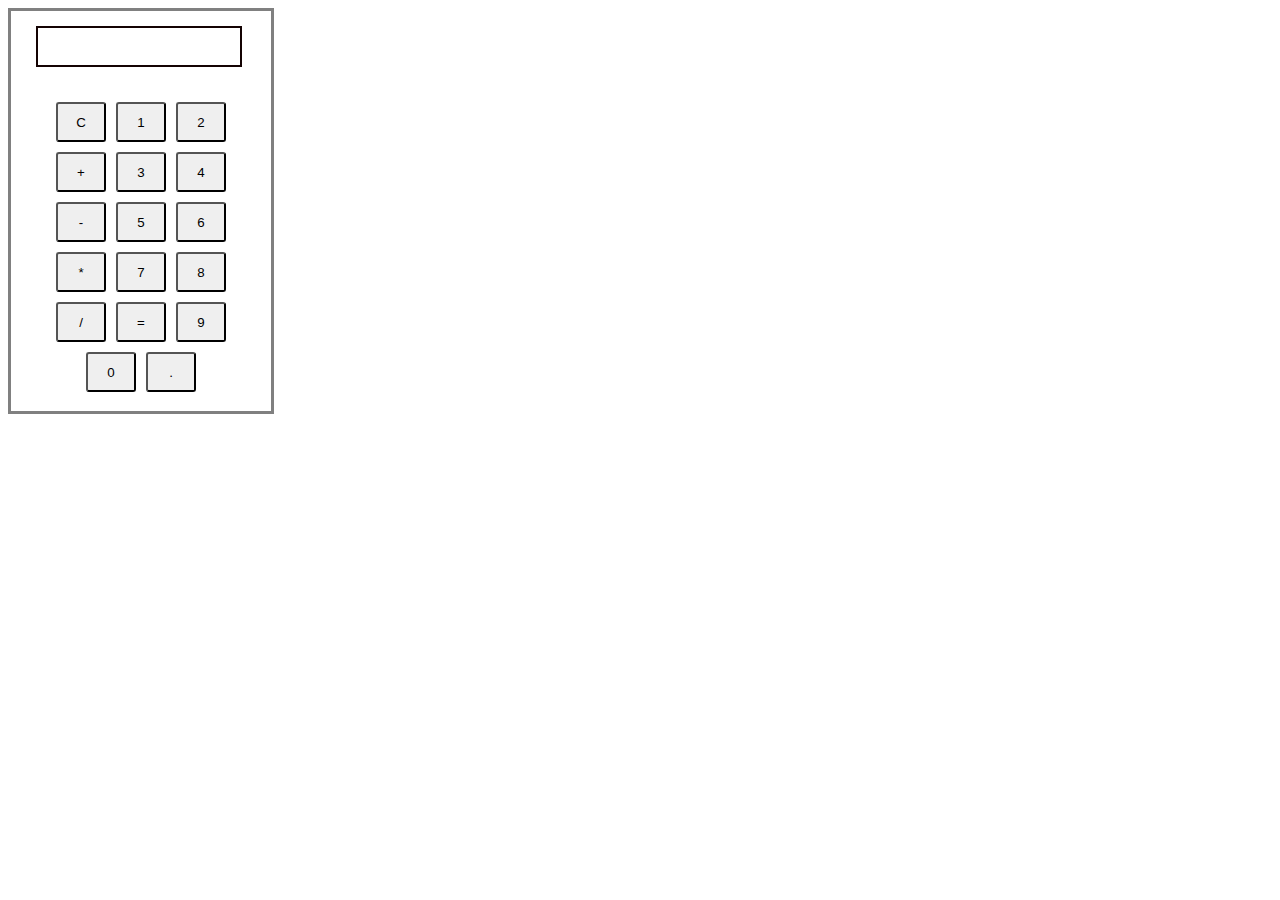
==== calculator/index.html @ 01e8f5ee "Add files via upload" ====
<!DOCTYPE html>
<html lang="en">
<head>
    <meta charset="UTF-8">
    <meta name="viewport" content="width=device-width, initial-scale=1.0">
    <title>Calculator</title>
    <link rel="stylesheet" href="style.css" class="css">
</head>
<body>
    <div class="cal">
        <input type="text" id="caltext" readonly>
<div class="button">
        <button class="btn" onclick="calculator='';document.querySelector('#caltext').value = calculator;">C</button>
        <button class="btn" onclick="calculator+='1';document.querySelector('#caltext').value = calculator;">1</button>
        <button class="btn" onclick="calculator+='2';document.querySelector('#caltext').value = calculator;">2</button>
        <button class="btn" onclick="calculator+='+';document.querySelector('#caltext').value = calculator;">+</button>
        <button class="btn" onclick="calculator+='3';document.querySelector('#caltext').value = calculator;">3</button>
        <button class="btn" onclick="calculator+='4';document.querySelector('#caltext').value = calculator;">4</button>
        <button class="btn" onclick="calculator+='-';document.querySelector('#caltext').value = calculator;">-</button>
        <button class="btn" onclick="calculator+='5';document.querySelector('#caltext').value = calculator;">5</button>
        <button class="btn" onclick="calculator+='6';document.querySelector('#caltext').value = calculator;">6</button>
        <button class="btn" onclick="calculator+='*';document.querySelector('#caltext').value = calculator;">*</button>
        <button class="btn" onclick="calculator+='7';document.querySelector('#caltext').value = calculator;">7</button>
        <button class="btn" onclick="calculator+='8';document.querySelector('#caltext').value = calculator;">8</button>
        <button class="btn" onclick="calculator+='/';document.querySelector('#caltext').value = calculator;">/</button>
        <button class="btn" onclick="calculator=eval(calculator);document.querySelector('#caltext').value = calculator;">=</button>
        <button class="btn" onclick="calculator+='9';document.querySelector('#caltext').value = calculator;">9</button>
        <button class="btn" onclick="calculator+='0';document.querySelector('#caltext').value = calculator;">0</button>
        <button class="btn" onclick="calculator+='.';document.querySelector('#caltext').value = calculator;">.</button>
    </div>
    </div>



    <script src="script.js"></script>
</body>
</html>
---- calculator/style.css ----
.cal{
    width:260px;
    height:400px;
    border:3px solid grey;
}
#caltext{
    margin:15px 25px;
    width:198px;
    height:35px;
    border:2px solid rgb(20, 3, 3);

}
.button{
 display:flex;
 justify-content: center;
 flex-wrap: wrap;
 gap:10px;
 margin:10px 10px;
 padding:10px;

}
.btn{
   width:50px;
   height: 40px;
   gap:5px;
   cursor:pointer;
   border-radius: 3px;
   transition: all 0.3s ease-in-out;
}
.btn:hover{
    background-color: rgb(59, 193, 148);
    
}
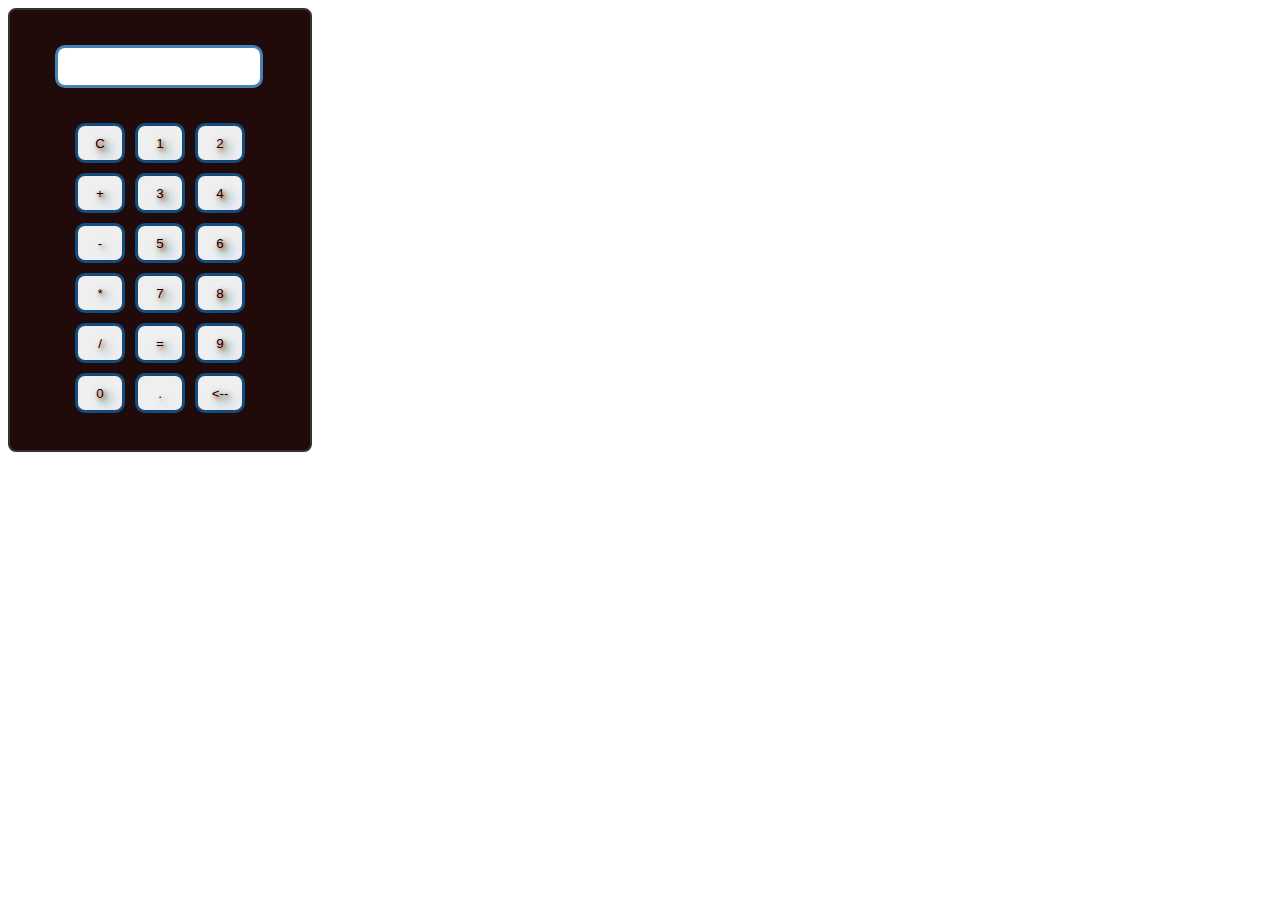
==== commit 82732e00: "Add files via upload" ====
--- a/calculator/index.html
+++ b/calculator/index.html
@@ -9,27 +9,27 @@
 <body>
     <div class="cal">
         <input type="text" id="caltext" readonly>
-<div class="button">
-        <button class="btn" onclick="calculator='';document.querySelector('#caltext').value = calculator;">C</button>
-        <button class="btn" onclick="calculator+='1';document.querySelector('#caltext').value = calculator;">1</button>
-        <button class="btn" onclick="calculator+='2';document.querySelector('#caltext').value = calculator;">2</button>
-        <button class="btn" onclick="calculator+='+';document.querySelector('#caltext').value = calculator;">+</button>
-        <button class="btn" onclick="calculator+='3';document.querySelector('#caltext').value = calculator;">3</button>
-        <button class="btn" onclick="calculator+='4';document.querySelector('#caltext').value = calculator;">4</button>
-        <button class="btn" onclick="calculator+='-';document.querySelector('#caltext').value = calculator;">-</button>
-        <button class="btn" onclick="calculator+='5';document.querySelector('#caltext').value = calculator;">5</button>
-        <button class="btn" onclick="calculator+='6';document.querySelector('#caltext').value = calculator;">6</button>
-        <button class="btn" onclick="calculator+='*';document.querySelector('#caltext').value = calculator;">*</button>
-        <button class="btn" onclick="calculator+='7';document.querySelector('#caltext').value = calculator;">7</button>
-        <button class="btn" onclick="calculator+='8';document.querySelector('#caltext').value = calculator;">8</button>
-        <button class="btn" onclick="calculator+='/';document.querySelector('#caltext').value = calculator;">/</button>
-        <button class="btn" onclick="calculator=eval(calculator);document.querySelector('#caltext').value = calculator;">=</button>
-        <button class="btn" onclick="calculator+='9';document.querySelector('#caltext').value = calculator;">9</button>
-        <button class="btn" onclick="calculator+='0';document.querySelector('#caltext').value = calculator;">0</button>
-        <button class="btn" onclick="calculator+='.';document.querySelector('#caltext').value = calculator;">.</button>
+        <div class="button">
+            <button class="btn" onclick="clearDisplay()">C</button>
+            <button class="btn" onclick="appendToDisplay('1')">1</button>
+            <button class="btn" onclick="appendToDisplay('2')">2</button>
+            <button class="btn" onclick="appendToDisplay('+')">+</button>
+            <button class="btn" onclick="appendToDisplay('3')">3</button>
+            <button class="btn" onclick="appendToDisplay('4')">4</button>
+            <button class="btn" onclick="appendToDisplay('-')">-</button>
+            <button class="btn" onclick="appendToDisplay('5')">5</button>
+            <button class="btn" onclick="appendToDisplay('6')">6</button>
+            <button class="btn" onclick="appendToDisplay('*')">*</button>
+            <button class="btn" onclick="appendToDisplay('7')">7</button>
+            <button class="btn" onclick="appendToDisplay('8')">8</button>
+            <button class="btn" onclick="appendToDisplay('/')">/</button>
+            <button class="btn" onclick="calculateResult()">=</button>
+            <button class="btn" onclick="appendToDisplay('9')">9</button>
+            <button class="btn" onclick="appendToDisplay('0')">0</button>
+            <button class="btn" onclick="appendToDisplay('.')">.</button>
+            <button class="btn" onclick="backspace()"> <-- </button>
+        </div>
     </div>
-    </div>
-
 
 
     <script src="script.js"></script>
--- a/calculator/style.css
+++ b/calculator/style.css
@@ -3,12 +3,39 @@
     width:260px;
     height:400px;
     border:3px solid grey;
+    padding: 20px;
+      position: relative;
+      border: 2px solid #333;
+      border-radius: 8px;
+      overflow: hidden;
+      background-color: rgb(32, 10, 10);
+}
+.cal::before{
+    
+      position: absolute;
+      top: 0;
+      left: 0;
+      width: 100%;
+      height: 100%;
+      border: 5px solid #63060a;
+      border-radius: 8px;
+      box-sizing: border-box;
+      transform: scale(0);
+      transition: transform 0.3s ease;
+}
+.cal:hover:before{
+    transform: scale(1);
 }
 #caltext{
     margin:15px 25px;
     width:198px;
     height:35px;
     border:2px solid rgb(20, 3, 3);
+    text-shadow: 2px 2px 4px #520707, 4px 4px 8px #076007, 6px 6px 12px #e600ff;
+    border: 2px solid black;
+    border-radius: 4px;
+    border: 3px solid #4682b4;
+    border-radius: 10px;
 
 }
 .button{
@@ -27,6 +54,11 @@
    cursor:pointer;
    border-radius: 3px;
    transition: all 0.3s ease-in-out;
+   text-shadow: 2px 2px 4px #ff0000, 4px 4px 8px #00ff00, 6px 6px 12px #0000ff;
+    border: 2px solid black;
+    border-radius: 4px;
+    border: 3px solid #144d7b;
+    border-radius: 10px;
 }
 .btn:hover{
     background-color: rgb(59, 193, 148);
